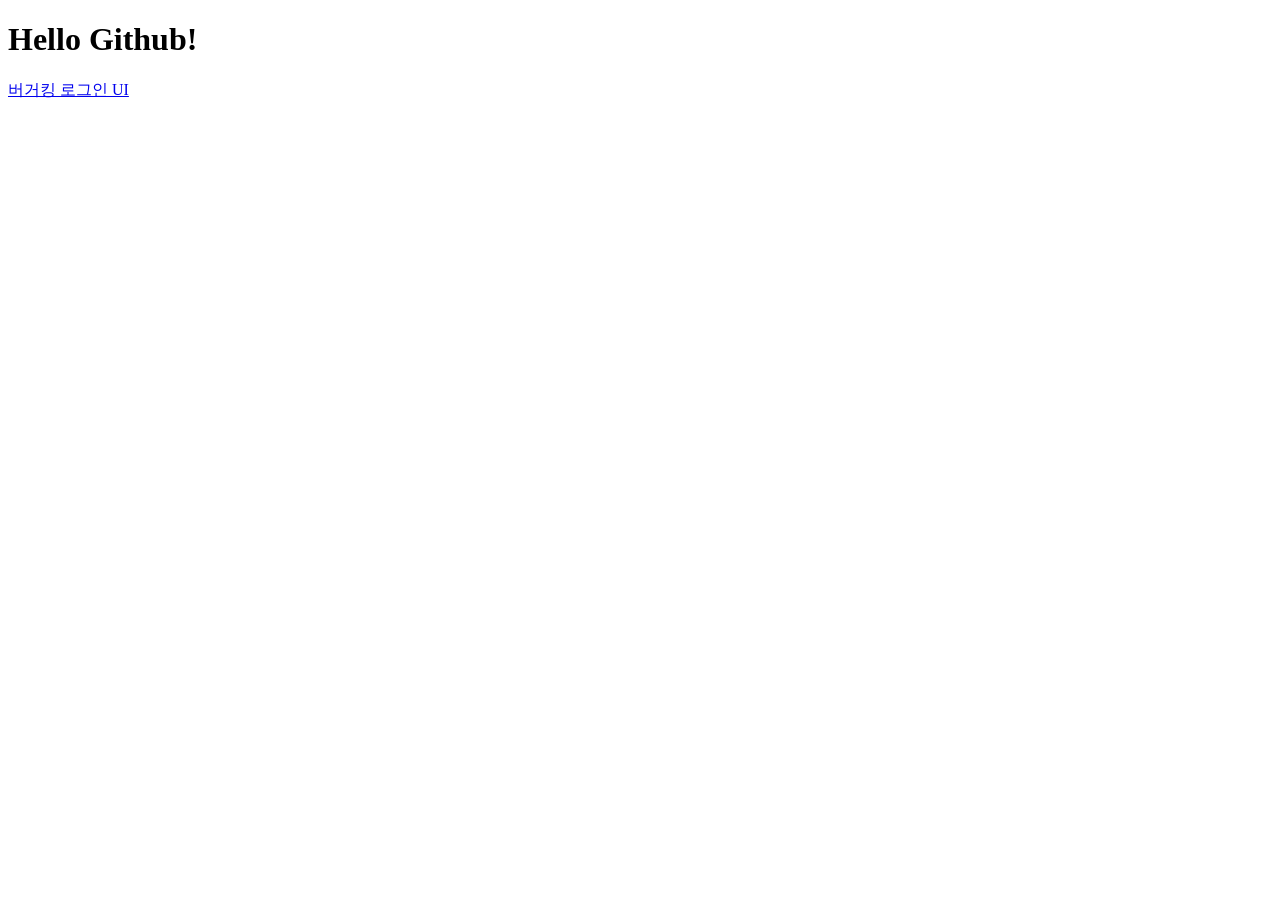
==== index.html @ c5b8e934 "Create index.html" ====
<!DOCTYPE html>
<html lang="ko">
<head>
    <meta charset="UTF-8">
    <meta name="viewport" content="width=device-width, initial-scale=1.0">
    <title>AristonotsirA</title>
</head>
<body>
    <h1>Hello Github!</h1>
    <a href="burgerking/login.html">버거킹 로그인 UI</a>
</body>
</html>
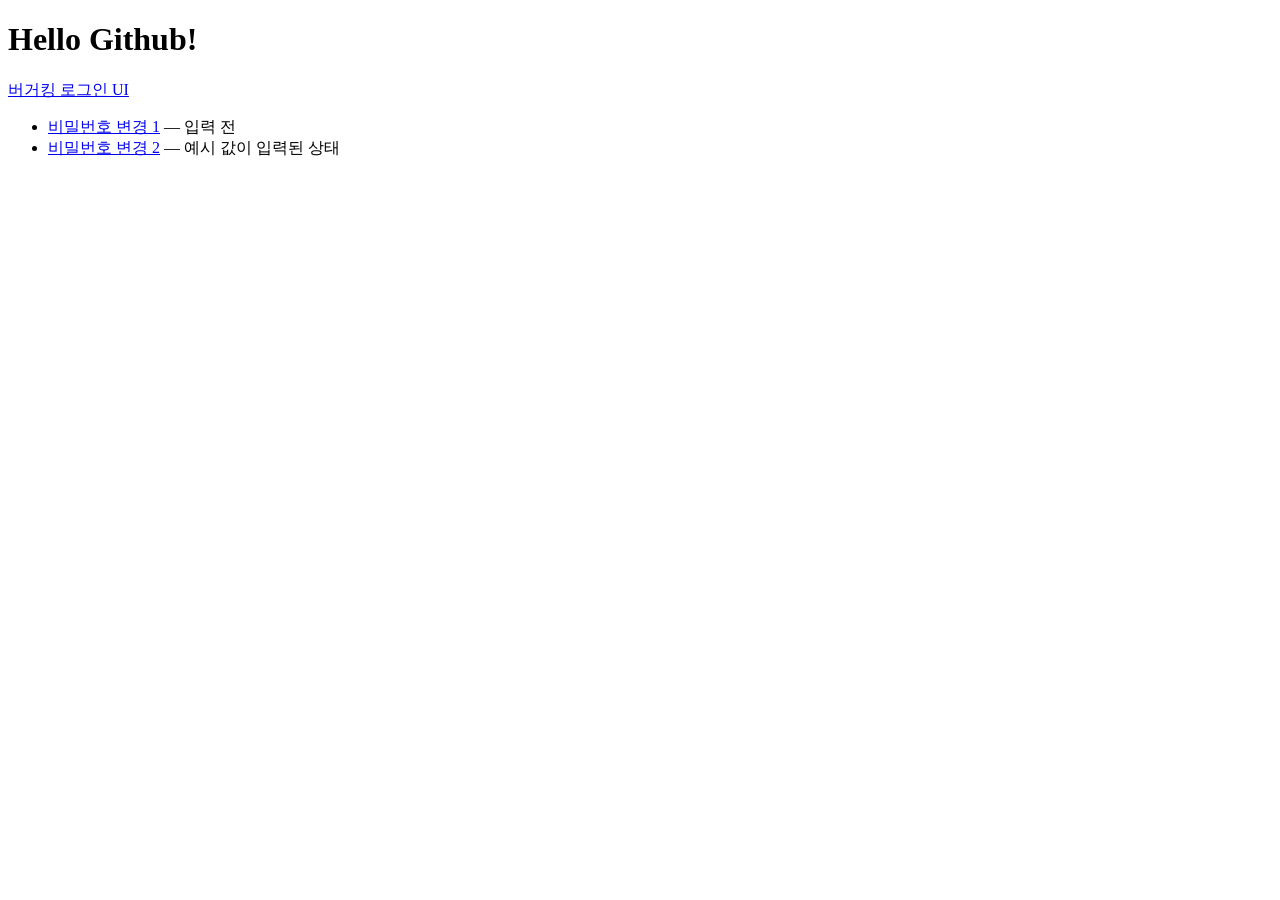
==== commit 4c4c0ea2: "feat: link both password reset states from homepage" ====
--- a/index.html
+++ b/index.html
@@ -1,12 +1,16 @@
-<!DOCTYPE html>
-<html lang="ko">
-<head>
-    <meta charset="UTF-8">
-    <meta name="viewport" content="width=device-width, initial-scale=1.0">
-    <title>AristonotsirA</title>
-</head>
-<body>
-    <h1>Hello Github!</h1>
-    <a href="burgerking/login.html">버거킹 로그인 UI</a>
-</body>
-</html>
+<!DOCTYPE html>
+<html lang="ko">
+<head>
+    <meta charset="UTF-8">
+    <meta name="viewport" content="width=device-width, initial-scale=1.0">
+    <title>AristonotsirA</title>
+</head>
+<body>
+    <h1>Hello Github!</h1>
+    <a href="burgerking/login.html">버거킹 로그인 UI</a>
+    <ul>
+        <li><a href="burgerking/password-reset.html">비밀번호 변경 1</a> — 입력 전</li>
+        <li><a href="burgerking/password-reset.html?preview=filled">비밀번호 변경 2</a> — 예시 값이 입력된 상태</li>
+    </ul>
+</body>
+</html>
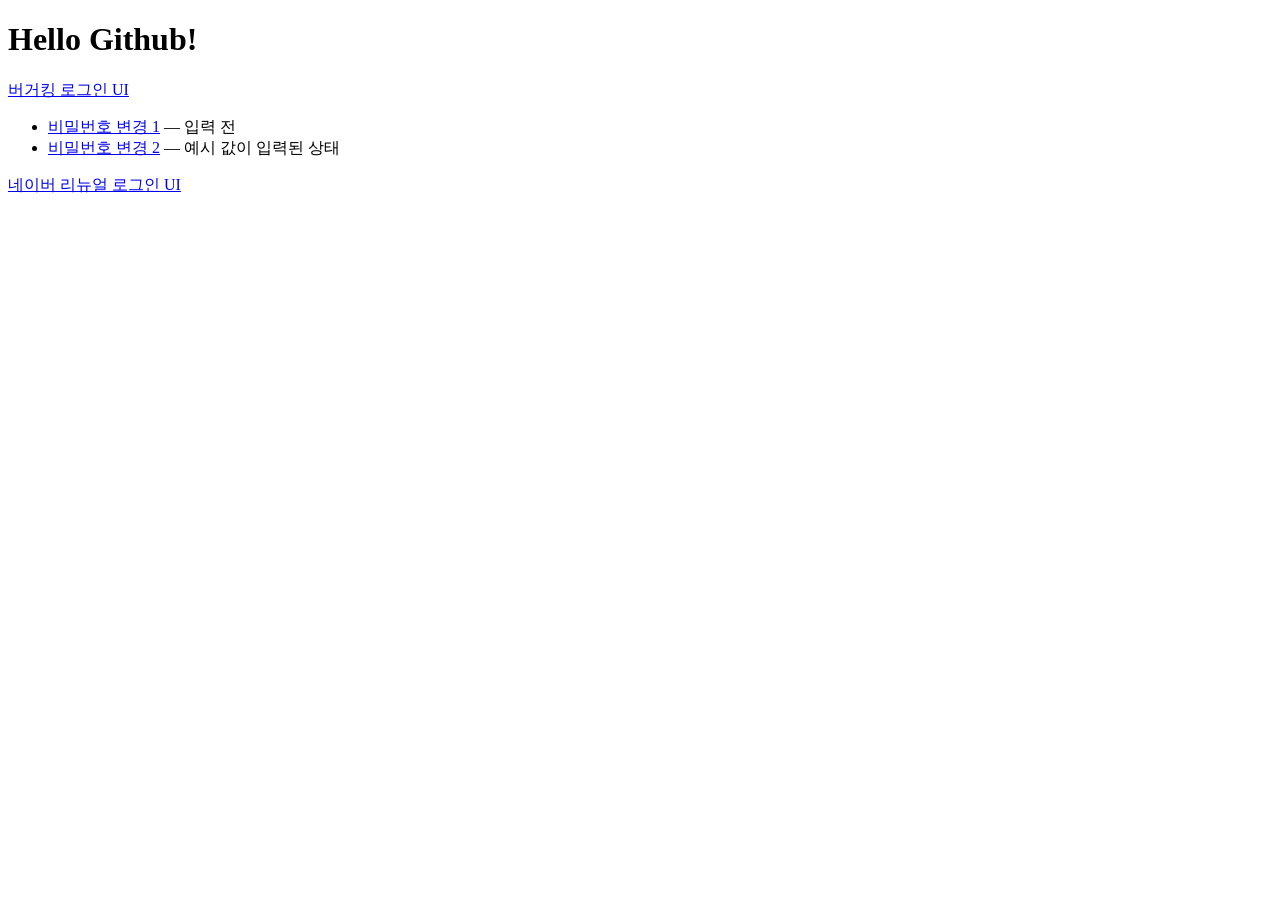
==== commit 4fc3e4c1: "feat: implement Naver renewal login UI from Figma Follow existing semantic HTML, inline CSS conventi" ====
--- a/index.html
+++ b/index.html
@@ -12,5 +12,6 @@
         <li><a href="burgerking/password-reset.html">비밀번호 변경 1</a> — 입력 전</li>
         <li><a href="burgerking/password-reset.html?preview=filled">비밀번호 변경 2</a> — 예시 값이 입력된 상태</li>
     </ul>
+    <a href="naver/login.html">네이버 리뉴얼 로그인 UI</a>
 </body>
 </html>
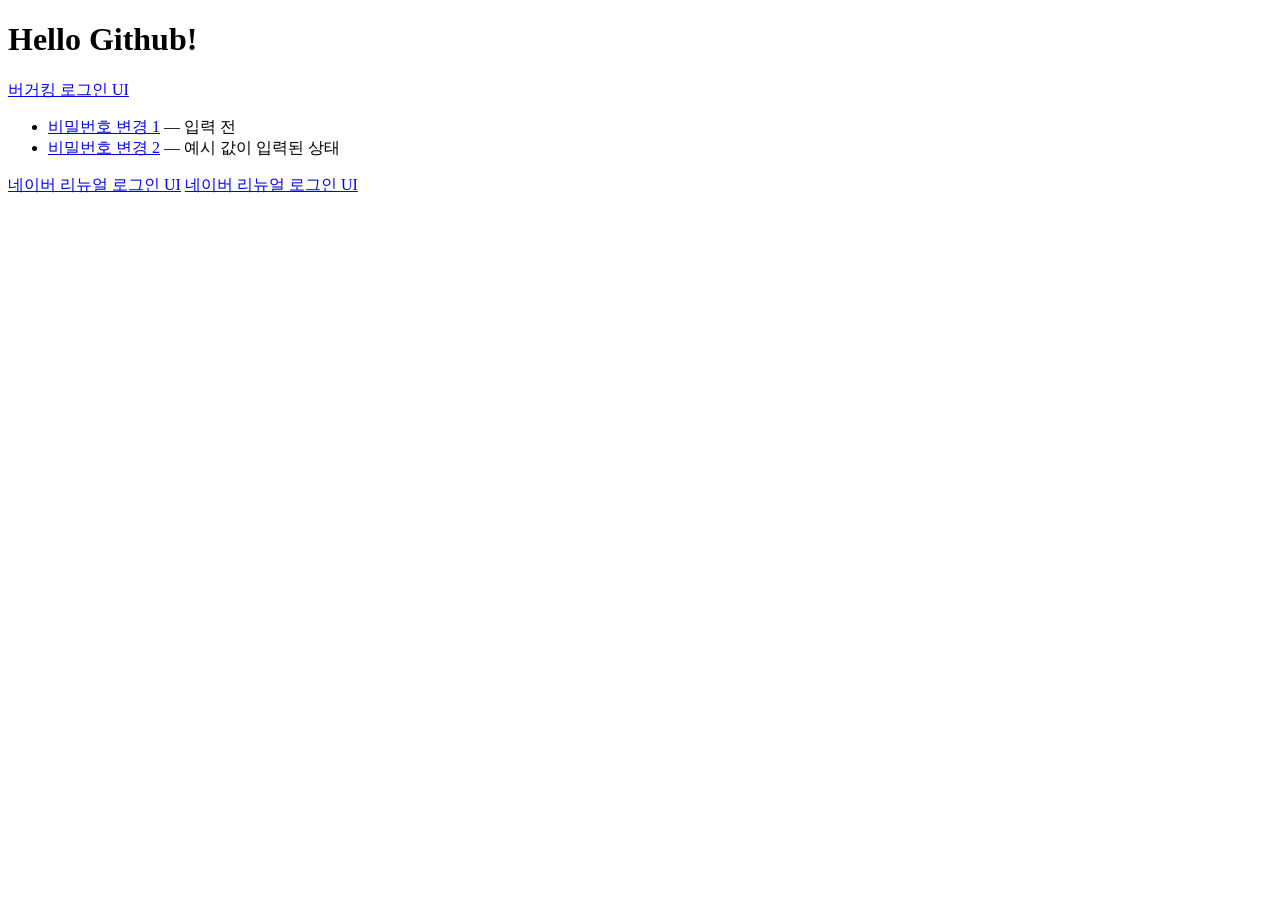
==== commit d251516d: "Update index.html" ====
--- a/index.html
+++ b/index.html
@@ -13,5 +13,6 @@
         <li><a href="burgerking/password-reset.html?preview=filled">비밀번호 변경 2</a> — 예시 값이 입력된 상태</li>
     </ul>
     <a href="naver/login.html">네이버 리뉴얼 로그인 UI</a>
+     <a href="Shinpoong/index.html">네이버 리뉴얼 로그인 UI</a>
 </body>
 </html>
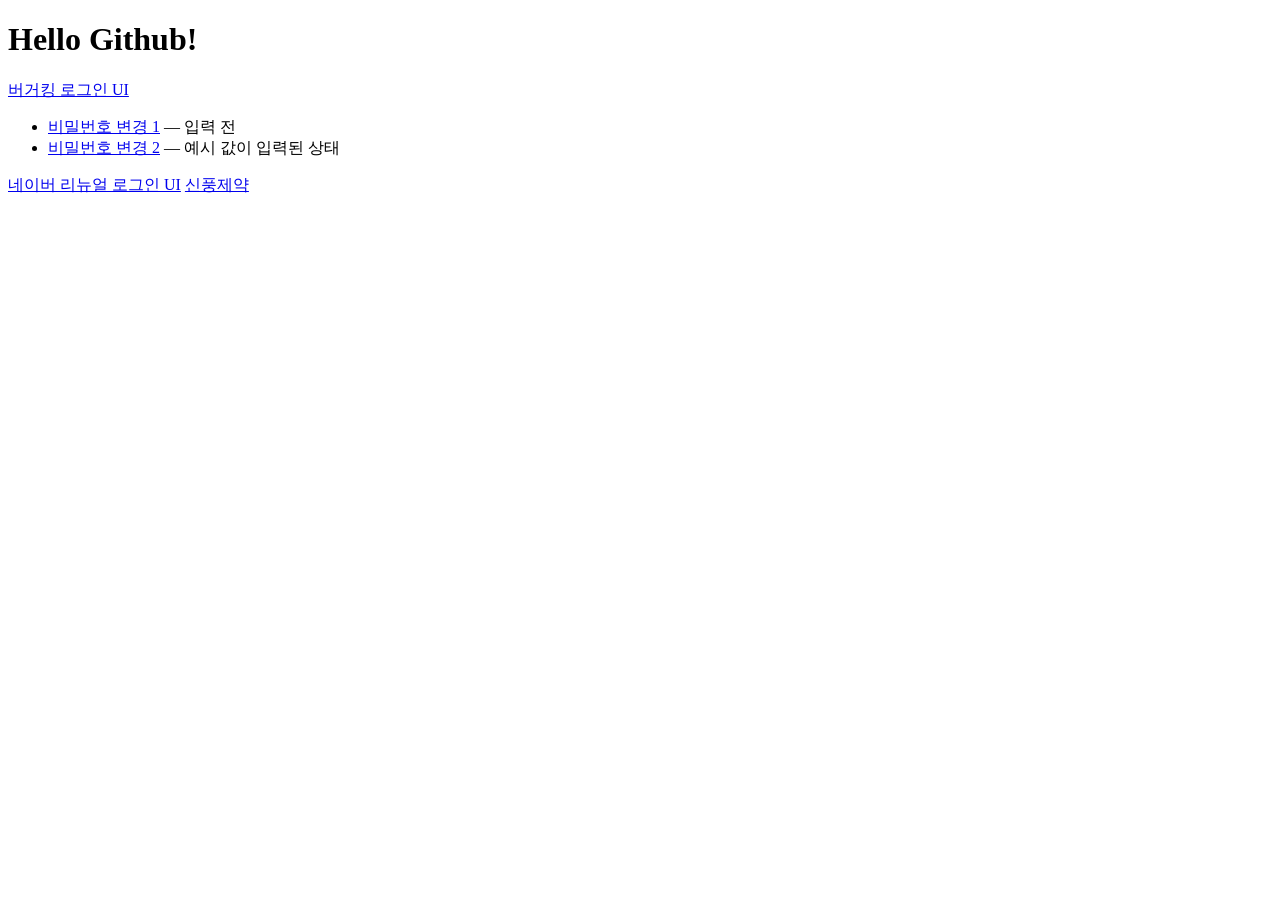
==== commit 93a98ee3: "Update index.html" ====
--- a/index.html
+++ b/index.html
@@ -13,6 +13,6 @@
         <li><a href="burgerking/password-reset.html?preview=filled">비밀번호 변경 2</a> — 예시 값이 입력된 상태</li>
     </ul>
     <a href="naver/login.html">네이버 리뉴얼 로그인 UI</a>
-     <a href="Shinpoong/index.html">네이버 리뉴얼 로그인 UI</a>
+     <a href="Shinpoong/index.html">신풍제약</a>
 </body>
 </html>
